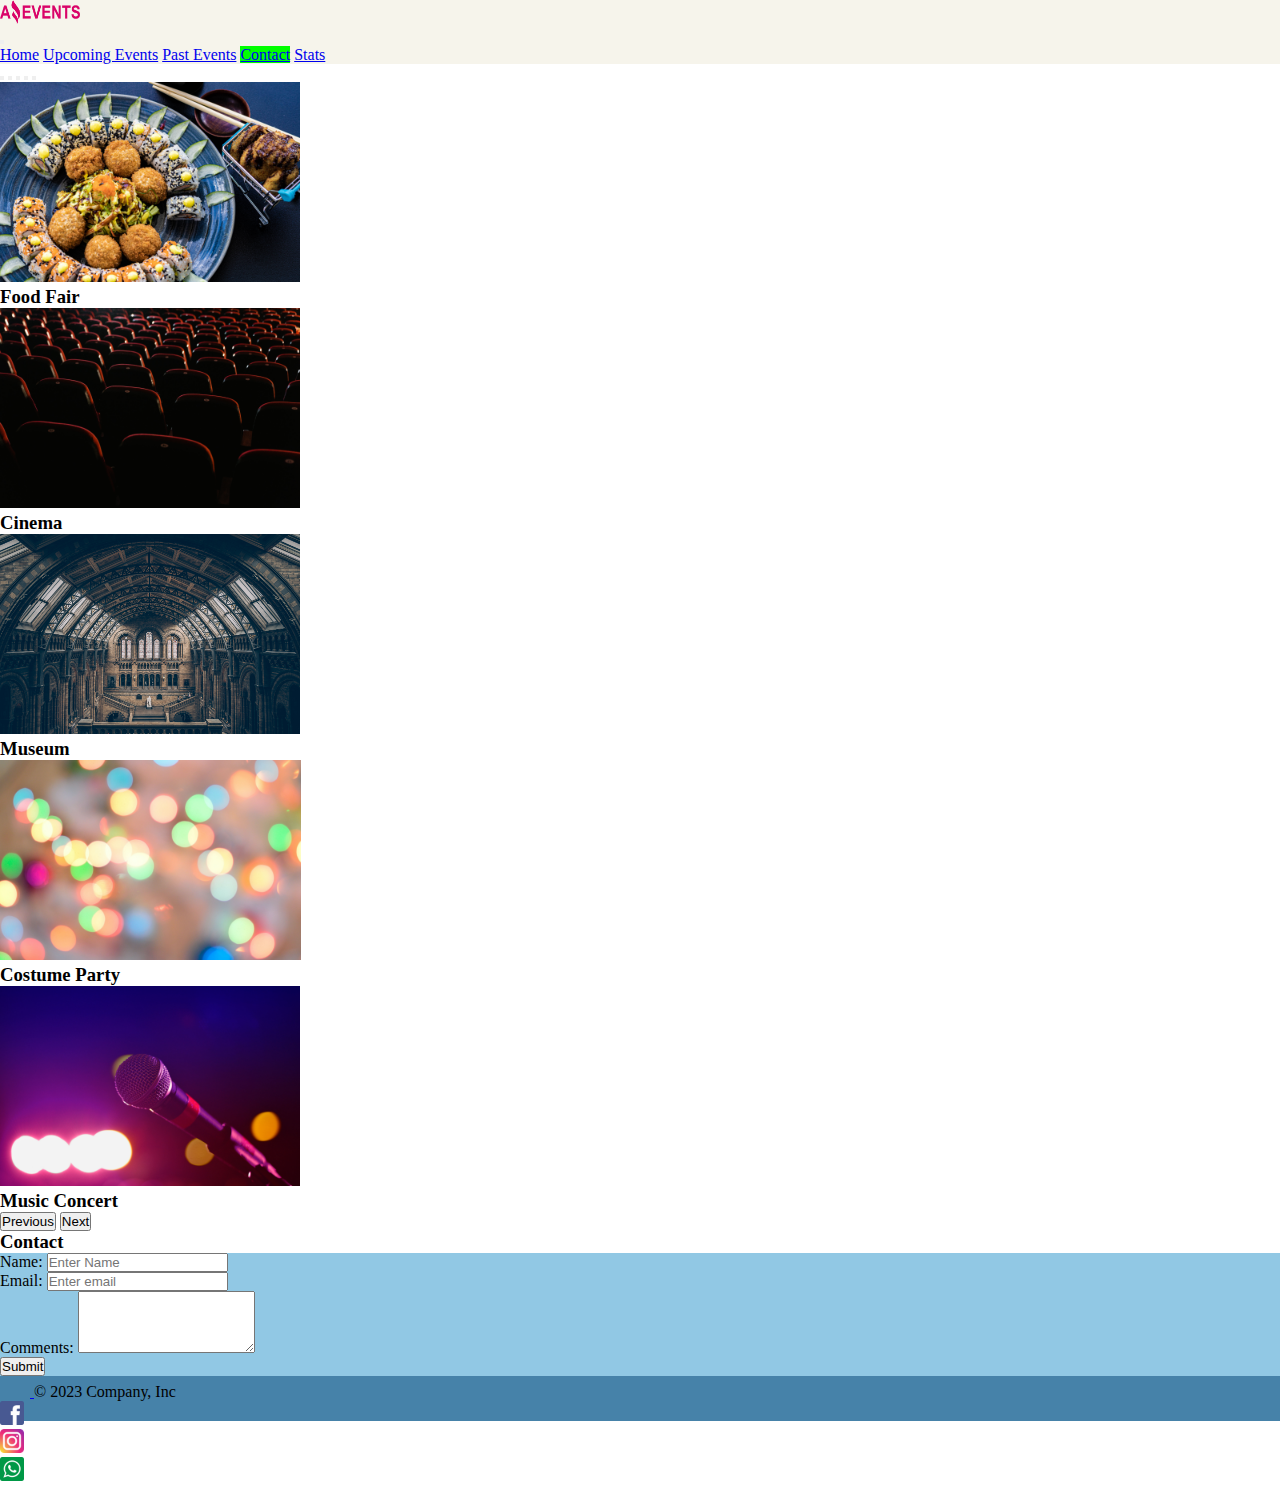
==== assets/pages/contact.html @ c35bb18f "commit inicial tp segundo sprint javascript" ====
<!DOCTYPE html>
<html lang="en">

<head>
    <meta charset="UTF-8">
    <meta name="viewport" content="width=device-width, initial-scale=1.0">
    <title>AEvents</title>
    <link href="https://cdn.jsdelivr.net/npm/bootstrap@5.3.1/dist/css/bootstrap.min.css" rel="stylesheet"
        integrity="sha384-4bw+/aepP/YC94hEpVNVgiZdgIC5+VKNBQNGCHeKRQN+PtmoHDEXuppvnDJzQIu9" crossorigin="anonymous">
    <link rel="stylesheet" href="../../assets/style/styles.css">
    <link rel="shortcut icon" href="../../assets/images/favicon.png" type="image/x-icon">
</head>

<body>
    <header class="pb-0">
        <nav class="navbar navbar-expand-lg bg-body-tertiary" data-bs-theme="dark">
            <div class="container-fluid">

                <a class="navbar-brand" href="#">
                    <img src="../../assets/images/amazing_brand.png" alt="logo" width="80" height="24">
                </a>

                <div class="ml-auto">

                    <button class="navbar-toggler end-0" type="button" data-bs-toggle="collapse"
                        data-bs-target="#navbarSupportedContent" aria-controls="navbarSupportedContent"
                        aria-expanded="false" aria-label="Toggle navigation">
                        <span class="navbar-toggler-icon"></span>
                    </button>
                    <div class="collapse navbar-collapse" id="navbarSupportedContent">

                        <div class="navbar-nav mb-0 mt-0">
                            <a href="../../index.html" class="btn btn-outline-success me-2">Home</a>
                            <a href="../../assets/pages/upcoming_events.html"
                                class="btn btn-outline-success me-2">Upcoming
                                Events</a>
                            <a href="../../assets/pages/past_events.html" class="btn btn-outline-success me-2">Past
                                Events</a>
                            <a href="#" class="btn btn-outline-success me-2 link-activo">Contact</a>
                            <a href="../../assets/pages/stats.html" class="btn btn-outline-success me-2">Stats</a>
                        </div>

                    </div>
                </div>

            </div>
        </nav>


        <div id="banner" class="carousel slide" data-ride="carousel">
            <div id="carouselExampleInterval" class="carousel slide" data-bs-ride="carousel">

                <div class="carousel-indicators">
                    <button type="button" data-bs-target="#banner" data-bs-slide-to="0" class="active"
                        aria-current="true" aria-label="Slide 1"></button>
                    <button type="button" data-bs-target="#banner" data-bs-slide-to="1" aria-label="Slide 2"></button>
                    <button type="button" data-bs-target="#banner" data-bs-slide-to="2" aria-label="Slide 3"></button>
                    <button type="button" data-bs-target="#banner" data-bs-slide-to="3" aria-label="Slide 4"></button>
                    <button type="button" data-bs-target="#banner" data-bs-slide-to="4" aria-label="Slide 5"></button>
                </div>

                <div class="carousel-inner">
                    <div class="carousel-item active data-bs-interval=100">
                        <img src="../../assets/images/optional_banner_1.jpg"
                            class="d-block w-100 alto-imagen object-fit-cover" alt="...">
                        <div class="carousel-caption d-none d-md-block">
                            <h3>Food Fair</h3>
                        </div>
                    </div>
                    <div class="carousel-item data-bs-interval=100">
                        <img src="../../assets/images/optional_banner_2.jpg"
                            class="d-block w-100 alto-imagen object-fit-cover" alt="...">
                        <div class="carousel-caption d-none d-md-block">
                            <h3>Cinema</h3>
                        </div>
                    </div>
                    <div class="carousel-item data-bs-interval=100">
                        <img src="../../assets/images/optional_banner_3.jpg"
                            class="d-block w-100 alto-imagen object-fit-cover" alt="...">
                        <div class="carousel-caption d-none d-md-block">
                            <h3>Museum</h3>

                        </div>
                    </div>

                    <div class="carousel-item data-bs-interval=100">
                        <img src="../../assets/images/optional_banner_4.jpg"
                            class="d-block w-100 alto-imagen object-fit-cover" alt="...">
                        <div class="carousel-caption d-none d-md-block">
                            <h3>Costume Party</h3>
                        </div>
                    </div>

                    <div class="carousel-item data-bs-interval=100">
                        <img src="../../assets/images/optional_banner_5.jpg"
                            class="d-block w-100 alto-imagen object-fit-cover" alt="...">
                        <div class="carousel-caption d-none d-md-block">
                            <h3>Music Concert</h3>
                        </div>
                    </div>

                </div>

                <button class="carousel-control-prev" type="button" data-bs-target="#banner" data-bs-slide="prev">
                    <span class="carousel-control-prev-icon" aria-hidden="true"></span>
                    <span class="visually-hidden">Previous</span>
                </button>
                <button class="carousel-control-next" type="button" data-bs-target="#banner" data-bs-slide="next">
                    <span class="carousel-control-next-icon" aria-hidden="true"></span>
                    <span class="visually-hidden">Next</span>
                </button>

            </div>

        </div>

        <div class=" row bg-info-subtle p-0 m-0">
            <h3 class="text-center">Contact</h3>
        </div>

    </header>

    <main class="container-fluid text-center pb-1 pt-1 ">

        <div class="container-fluid col-md-6">

            <div class="mb-0 mt-0">
                <label for="name" class="form-label h6">Name:</label>
                <input type="text" class="form-control" id="name" placeholder="Enter Name" name="name">
            </div>

            <div class="mb-0 mt-0">
                <label for="email" class="form-label h6">Email:</label>
                <input type="email" class="form-control" id="email" placeholder="Enter email" name="email">
            </div>

            <div class="mb-0 mt-0">
                <label for="comment" class="form-label h6">Comments:</label>
                <textarea class="form-control" rows="4" id="comment" name="text"></textarea>
            </div>

            <div class="mb-0 mt-1 text-center">
                <button type="submit" class="btn btn-primary">Submit</button>
            </div>
        </div>

    </main>


    <footer class="d-flex flex-wrap justify-content-between align-items-center">
        <div class="col-md-4 d-flex align-items-center">
            <a href="/" class="mb-3 me-2 mb-md-0 text-body-secondary text-decoration-none lh-1">
                <svg class="bi" width="30" height="21">
                    <use xlink:href="#bootstrap"></use>
                </svg>
            </a>
            <span class="mb-3 mb-md-0 text-body-secondary">© 2023 Company, Inc</span>
        </div>

        <ul class="nav col-md-4 justify-content-end list-unstyled d-flex">
            <li class="ms-3"><a class="text-body-secondary" href="#"><img src="../../assets/images/facebook.png"
                        alt="Twitter" width="24" height="24"></a></li>
            <li class="ms-3"><a class="text-body-secondary" href="#"><img src="../../assets/images/instagram.png"
                        alt="Instagram" width="24" height="24"></a></li>
            <li class="ms-3"><a class="text-body-secondary" href="#"><img src="../../assets/images/whatsapp.png"
                        alt="Facebook" width="24" height="24"></a></li>
        </ul>

    </footer>


    <script src="https://cdn.jsdelivr.net/npm/bootstrap@5.3.1/dist/js/bootstrap.bundle.min.js"
        integrity="sha384-HwwvtgBNo3bZJJLYd8oVXjrBZt8cqVSpeBNS5n7C8IVInixGAoxmnlMuBnhbgrkm"
        crossorigin="anonymous"></script>


</body>

</html>
---- assets/style/styles.css ----
* {
  margin: 0;
  padding: 0;
  box-sizing: border-box;
  /* outline: 1px solid red; */
}

nav {
  background-color: #f6f4eb;
}

.link-activo {
  background-color: #00ff00;
}

.card {
  width: 18rem;
  height: 27rem;
}

footer {
  background-color: #4682a9;
  height: 5vh;
}

main {
  background-color: #91c8e4;
}

.alto-imagen {
  height: 200px;
}

nav a {
  width: 10rem;
}

ul {
  margin-right: 8rem;
}

.card-img {
  width: 100%;
  height: 10rem;
}

.card-img-2 {
  width: 100%;
  height: 30rem;
}

.card-title {
  height: 3rem;
}

.card-text {
  height: 6rem;
}

.main-details {
  height: 28rem;
}

.span-negrita {
  font-weight: bold;
}

.titulo-tabla-principal {
  font-size: larger;
}
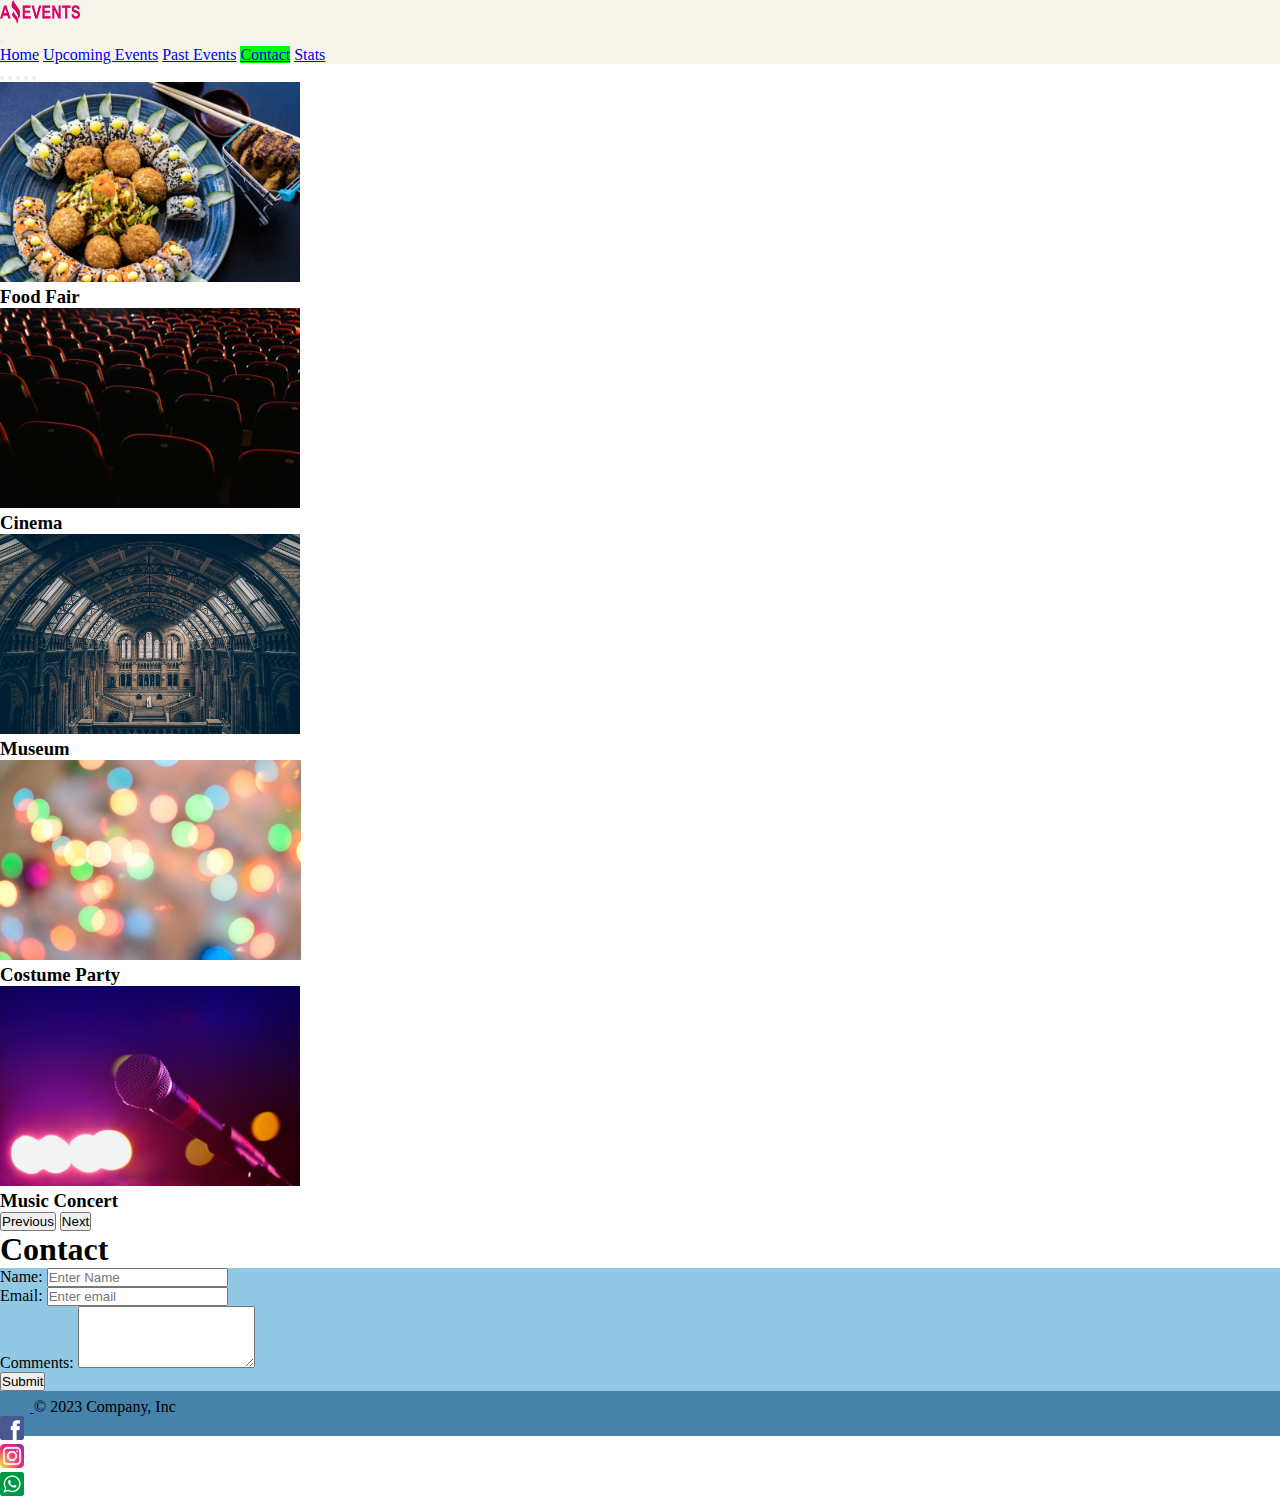
==== commit ab57979c: "Agregados H1 faltantes por correccion tutor" ====
--- a/assets/pages/contact.html
+++ b/assets/pages/contact.html
@@ -115,7 +115,7 @@
         </div>
 
         <div class=" row bg-info-subtle p-0 m-0">
-            <h3 class="text-center">Contact</h3>
+            <h1 class="text-center">Contact</h1>
         </div>
 
     </header>
